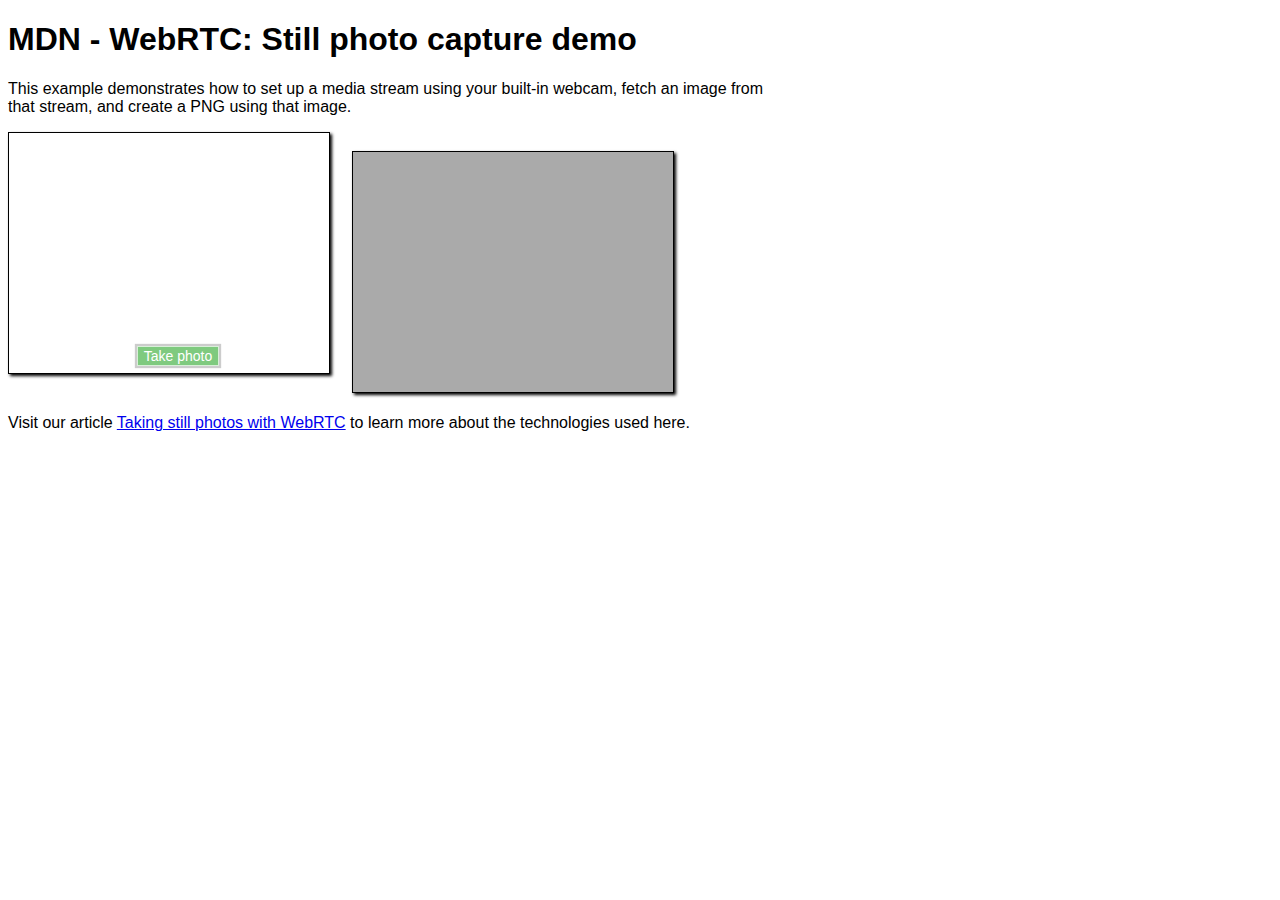
==== public_html/index.html @ 2019cdcf "First commit with the codes for camera access from browser" ====
<!doctype html>
<html>
<head>
	<title>WebRTC: Still photo capture demo</title>
	<meta charset='utf-8'>
	<link rel="stylesheet" href="main.css" type="text/css" media="all">
	<script src="capture.js">
	</script>
</head>
<body>
<div class="contentarea">
	<h1>
		MDN - WebRTC: Still photo capture demo
	</h1>
	<p>
		This example demonstrates how to set up a media stream using your built-in webcam, fetch an image from that stream, and create a PNG using that image.
	</p>
  <div class="camera">
    <video id="video">Video stream not available.</video>
    <button id="startbutton">Take photo</button> 
  </div>
  <canvas id="canvas">
  </canvas>
  <div class="output">
    <img id="photo" alt="The screen capture will appear in this box."> 
  </div>
	<p>
		Visit our article <a href="https://developer.mozilla.org/en-US/docs/Web/API/WebRTC_API/Taking_still_photos"> Taking still photos with WebRTC</a> to learn more about the technologies used here.
	</p>
</div>
</body>
</html>
---- public_html/main.css ----
#video {
  border: 1px solid black;
  box-shadow: 2px 2px 3px black;
  width:320px;
  height:240px;
}

#photo {
  border: 1px solid black;
  box-shadow: 2px 2px 3px black;
  width:320px;
  height:240px;
}

#canvas {
  display:none;
}

.camera {
  width: 340px;
  display:inline-block;
}

.output {
  width: 340px;
  display:inline-block;
}

#startbutton {
  display:block;
  position:relative;
  margin-left:auto;
  margin-right:auto;
  bottom:32px;
  background-color: rgba(0, 150, 0, 0.5);
  border: 1px solid rgba(255, 255, 255, 0.7);
  box-shadow: 0px 0px 1px 2px rgba(0, 0, 0, 0.2);
  font-size: 14px;
  font-family: "Lucida Grande", "Arial", sans-serif;
  color: rgba(255, 255, 255, 1.0);
}

.contentarea {
  font-size: 16px;
  font-family: "Lucida Grande", "Arial", sans-serif;
  width: 760px;
}
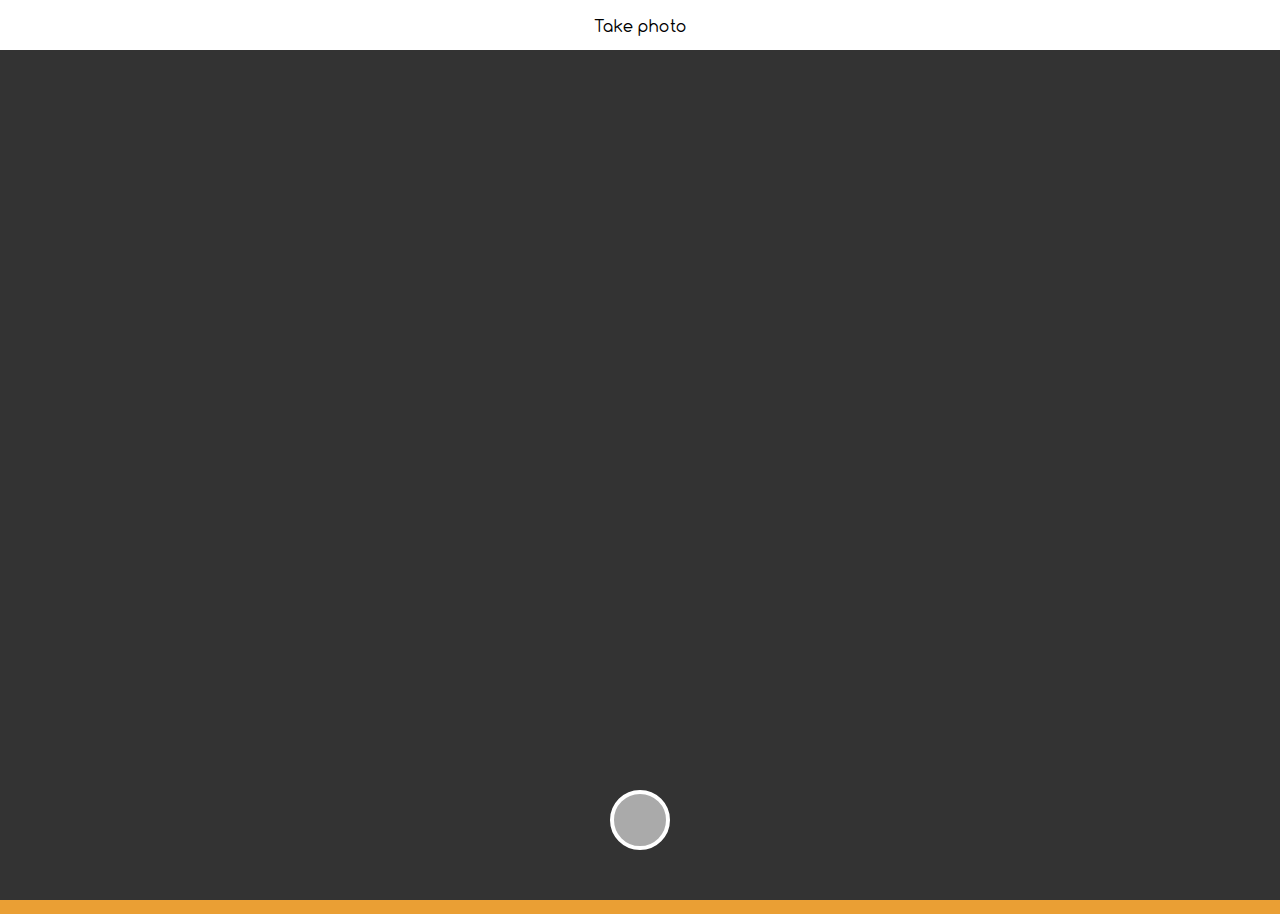
==== commit 0b339b99: "Final.html removed. index.html made final." ====
--- a/public_html/index.html
+++ b/public_html/index.html
@@ -1,32 +1,38 @@
 <!doctype html>
 <html>
-<head>
-	<title>WebRTC: Still photo capture demo</title>
-	<meta charset='utf-8'>
-	<link rel="stylesheet" href="main.css" type="text/css" media="all">
-	<script src="capture.js">
-	</script>
-</head>
-<body>
-<div class="contentarea">
-	<h1>
-		MDN - WebRTC: Still photo capture demo
-	</h1>
-	<p>
-		This example demonstrates how to set up a media stream using your built-in webcam, fetch an image from that stream, and create a PNG using that image.
-	</p>
-  <div class="camera">
-    <video id="video">Video stream not available.</video>
-    <button id="startbutton">Take photo</button> 
-  </div>
-  <canvas id="canvas">
-  </canvas>
-  <div class="output">
-    <img id="photo" alt="The screen capture will appear in this box."> 
-  </div>
-	<p>
-		Visit our article <a href="https://developer.mozilla.org/en-US/docs/Web/API/WebRTC_API/Taking_still_photos"> Taking still photos with WebRTC</a> to learn more about the technologies used here.
-	</p>
-</div>
-</body>
+
+	<head>
+		<title>Kalashnikov</title>
+		<meta charset='utf-8'>
+        <meta name="viewport" content="width=device-width, initial-scale=1.0">
+
+        <link rel='stylesheet' href='css/main.css'>
+
+        <script src="jquery-3.1.0.min.js"></script>
+		<script src="capture.js"></script>
+		<script src="request.js"></script>
+		<script src="sanitize.js"></script>
+		<script src="https://apis.google.com/js/api.js"></script>
+	</head>
+
+	<body>
+		<div class="camera">
+            <h1>Take photo</h1>
+			<video class="camera-view" id="video">Video stream not available.</video>
+			<button class="camera-capture-button" id="startbutton"></button>
+		</div>
+
+        <div class="camera-result-wrapper">
+    		<canvas class="camera-result" id="canvas"></canvas>
+
+            <button class="camera-data-retake camera-data-button" onclick="resetCamera()">Retake</button>
+            <button class="camera-data-submit camera-data-button" onclick="hitAPI()">Submit</button>
+
+    		<div class="output">
+    			<img id="photo" onchange="console.log('Hola!')" alt="The screen capture will appear in this box.">
+    		</div>
+        </div>
+
+		<!-- <button onclick="hitAPI()">Click me</button> -->
+	</body>
 </html>
--- a/public_html/css/main.css
+++ b/public_html/css/main.css
@@ -0,0 +1,88 @@
+@font-face {
+    font-family: "Comfortaa Regular";
+    src: url(../fonts/Comfortaa-Regular.ttf);
+}
+
+* {
+    margin: 0;
+    padding: 0;
+    font: inherit;
+    box-sizing: border-box;
+}
+
+html, body {
+    width: 100%;
+    height: 100%;
+}
+
+body {
+    font-family: "Comfortaa Regular", arial, sans-serif;
+    background-color: #ea9f34;
+}
+
+.camera {
+    width: 100%;
+    height: 100%;
+
+    background-color: #333;
+}
+
+h1 {
+    padding: 15px 0;
+    height: 50px;
+    background-color: #fff;
+    text-align: center;
+}
+
+.camera-view {
+    width: 100%;
+    height: calc(100% - 40px);
+}
+
+.camera-capture-button {
+    position: fixed;
+    bottom: 50px;
+    left: calc(50% - 30px);
+
+    width: 60px;
+    height: 60px;
+
+    background-color: #aaa;
+
+    border-radius: 50%;
+    border: 4px solid #fff;
+    cursor: pointer;
+}
+
+.camera-result-wrapper {
+    z-index: 2;
+    display: none;
+}
+
+.camera-result {
+    position: fixed;
+    left: 0;
+    top: 50px;
+    width: 100%;
+    height: calc(100% - 100px);
+
+    /*background-color: red;*/
+}
+
+.camera-data-button {
+    position: fixed;
+    bottom: 0;
+    width: 50%;
+    height: 50px;
+    border: none;
+}
+
+.camera-data-submit {
+    left: 0;
+    background-color: #ea9f34;
+}
+
+.camera-data-retake {
+    right: 0;
+    background-color: #fff;
+}
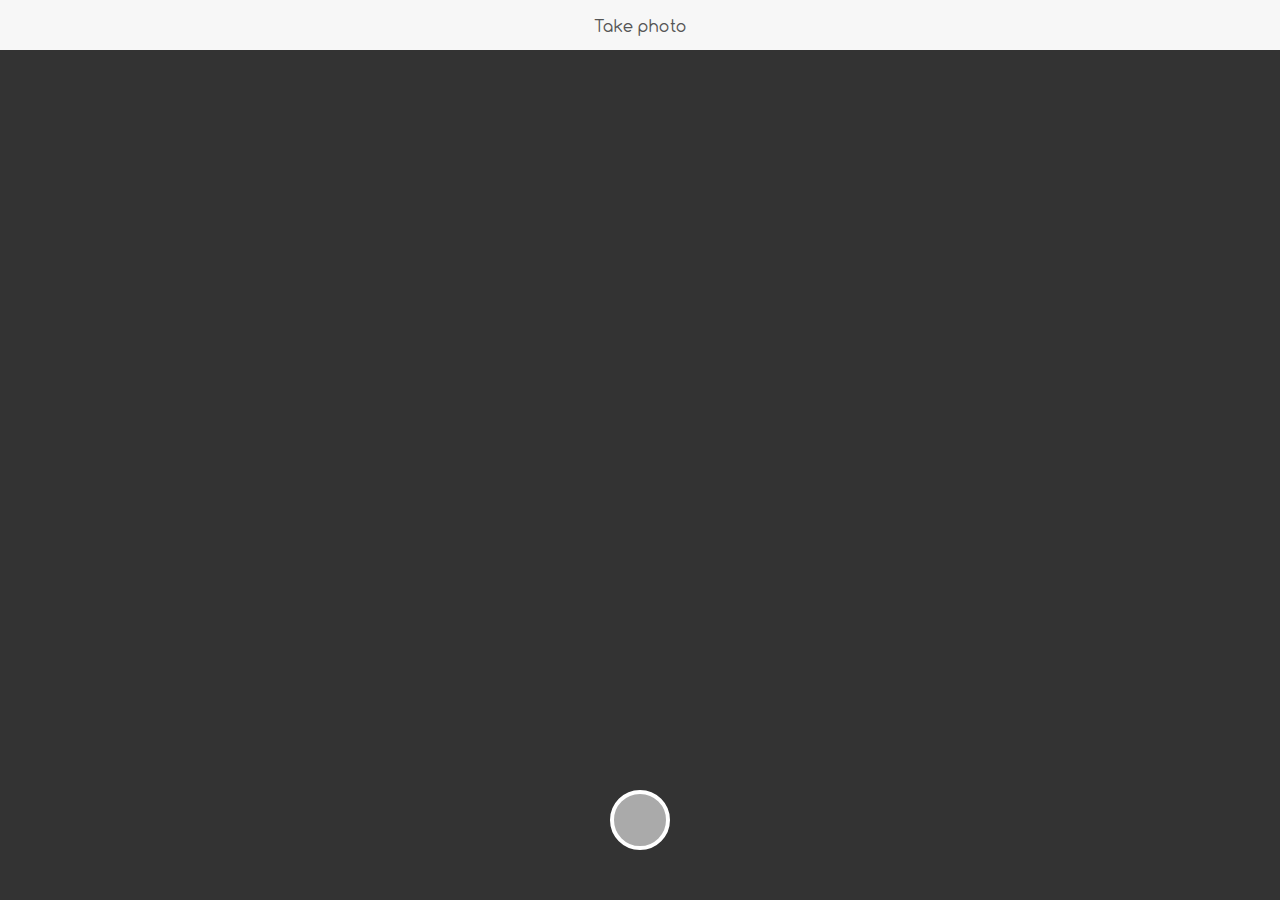
==== commit c51dd801: "UI integrated." ====
--- a/public_html/index.html
+++ b/public_html/index.html
@@ -7,15 +7,18 @@
         <meta name="viewport" content="width=device-width, initial-scale=1.0">
 
         <link rel='stylesheet' href='css/main.css'>
+		<link rel='stylesheet' href='css/property-details.css'>
 
-        <script src="jquery-3.1.0.min.js"></script>
-		<script src="capture.js"></script>
-		<script src="request.js"></script>
-		<script src="sanitize.js"></script>
+        <script src="js/jquery-3.1.0.min.js"></script>
+		<script src="js/capture.js"></script>
+		<script src="js/request.js"></script>
+		<script src="js/sanitize.js"></script>
+		<script src="js/search.js"></script>
+		<script src='js/functions.js'></script>
 		<script src="https://apis.google.com/js/api.js"></script>
 	</head>
 
-	<body>
+    <body>
 		<div class="camera">
             <h1>Take photo</h1>
 			<video class="camera-view" id="video">Video stream not available.</video>
@@ -29,10 +32,143 @@
             <button class="camera-data-submit camera-data-button" onclick="hitAPI()">Submit</button>
 
     		<div class="output">
-    			<img id="photo" onchange="console.log('Hola!')" alt="The screen capture will appear in this box.">
+    			<img id="photo" alt="The screen capture will appear in this box.">
     		</div>
         </div>
 
-		<!-- <button onclick="hitAPI()">Click me</button> -->
+		<div class="loading-screen">Loading...</div>
+
+		<div class="property-container" id="property">
+			<div class="tab" id="tab1">
+				<h1>
+					Property Details
+					<!-- <span class="header-link right glimpse" onclick="switchToTab(2)"></span> -->
+					<span class="header-link right forward" onclick="switchToTab(2)"></span>
+				</h1>
+
+				<div class="splash-container">
+					<div class="property-basics">
+						<span class="title detail">Ireo SFVictory</span>
+						<span class="detail entity">Entity ID: 31291</span>
+						<span class="detail address">Sector 49, Gurgaon</span>
+					</div>
+
+					<div class="property-price-tag">
+						<div class="property-price">
+							<span class="price">29.5l</span>
+							<span class="text">onwards</span>
+						</div>
+					</div>
+				</div>
+
+				<div class="amenities-container">
+					<h2>Amenities</h2>
+					<div class="amenity-wrapper">
+						<span class="icon security"></span>
+						<span class="title">Security</span>
+					</div>
+					<div class="amenity-wrapper">
+						<span class="icon cafe"></span>
+						<span class="title">Cafe</span>
+					</div>
+					<div class="amenity-wrapper">
+						<span class="icon parking"></span>
+						<span class="title">Parking</span>
+					</div>
+					<div class="amenity-wrapper">
+						<span class="icon clubhouse"></span>
+						<span class="title">Club House</span>
+					</div>
+					<div class="amenity-wrapper">
+						<span class="icon stores"></span>
+						<span class="title">Stores</span>
+					</div>
+					<div class="amenity-wrapper">
+						<span class="icon gym"></span>
+						<span class="title">Gym</span>
+					</div>
+				</div>
+			</div>
+
+			<div class="tab" id="tab2">
+				<h1>
+					<!-- <span class="header-link left detail" onclick="switchToTab(1)"></span> -->
+					<span class="header-link left back" onclick="switchToTab(1)"></span>
+					A Glimpse
+					<!-- <span class="header-link right neighbourhood" onclick="switchToTab(3)"></span> -->
+					<span class="header-link right forward" onclick="switchToTab(3)"></span>
+				</h1>
+
+				<div class="video-wrapper">
+					<div class="play"></div>
+				</div>
+
+				<div class="gallery-wrapper">
+					<div class="gallery-left">
+						<span class="label">Lush Interiors</span>
+					</div>
+					<div class="gallery-right">
+						<span class="label">Scenic Views</span>
+					</div>
+				</div>
+
+				<div class="viewer-wrapper"></div>
+			</div>
+
+			<div class="tab" id="tab3">
+				<h1>
+					<!-- <span class="header-link left glimpse" onclick="switchToTab(2)"></span> -->
+					<span class="header-link left back" onclick="switchToTab(2)"></span>
+					Neighbourhood
+					<!-- <span class="header-link right call" onclick="openModal('contact-input-wrapper')"></span> -->
+					<span class="header-link right forward" onclick="openModal('contact-input-wrapper')"></span>
+				</h1>
+
+				<div class="container google-maps-wrapper">
+					<iframe class="google-maps" src="https://www.google.com/maps/embed?pb=!1m10!1m8!1m3!1d27344.800069728262!2d77.04249327319971!3d28.44606157341231!3m2!1i1024!2i768!4f13.1!5e0!3m2!1sen!2sin!4v1472872821214"
+					frameborder="0" style="border:0" allowfullscreen></iframe>
+				</div>
+			</div>
+
+			<div class="tab contact-input" id="contact-input-wrapper">
+				<h1>
+					<span class="header-link left back" onclick="closeModal('contact-input-wrapper')"></span>
+					Get Callback
+				</h1>
+
+				<div class="container contact-bg">
+					<div class="contact-input-wrapper">
+						<input type="number" class="input" placeholder="Enter Contact Number" autofocus>
+						<input type="submit" class="submit" value="Get Callback" onclick="submitNumber()">
+					</div>
+
+					<div class="contact-input-wrapper contact-response">
+						Thanks for sharing your number<br>
+						We will contact you shortly
+					</div>
+				</div>
+			</div>
+
+			<div class="tab-controller-wrapper">
+				<span class="filled"></span>
+				<span></span>
+				<span></span>
+			</div>
+
+			<div class="mock-contact-wrapper" onclick="openModal('contact-input-wrapper')">
+				<div class="input">Enter Contact Number</div>
+				<div class="submit">Get Callback</div>
+			</div>
+		</div>
+
+		<div class="property-container error">
+			<div class="tab">
+				<h1></h1>
+
+				<div class="container">
+					<div class="text" onclick="window.location.reload()">Try Again</div>
+				</div>
+			</div>
+		</div>
 	</body>
 </html>
--- a/public_html/css/main.css
+++ b/public_html/css/main.css
@@ -1,6 +1,10 @@
 @font-face {
     font-family: "Comfortaa Regular";
     src: url(../fonts/Comfortaa-Regular.ttf);
+}
+@font-face {
+    font-family: "Comfortaa Light";
+    src: url(../fonts/Comfortaa-Light.ttf);
 }
 
 * {
@@ -8,6 +12,10 @@
     padding: 0;
     font: inherit;
     box-sizing: border-box;
+    border: none;
+    border-radius: 0;
+    outline: none;
+    text-decoration: none;
 }
 
 html, body {
@@ -16,6 +24,7 @@
 }
 
 body {
+    color: #555;
     font-family: "Comfortaa Regular", arial, sans-serif;
     background-color: #ea9f34;
 }
@@ -30,13 +39,14 @@
 h1 {
     padding: 15px 0;
     height: 50px;
-    background-color: #fff;
+    background-color: #f7f7f7;
     text-align: center;
 }
 
 .camera-view {
+    margin: 0;
     width: 100%;
-    height: calc(100% - 40px);
+    height: calc(100% - 55px);
 }
 
 .camera-capture-button {
@@ -55,18 +65,19 @@
 }
 
 .camera-result-wrapper {
-    z-index: 2;
-    display: none;
-}
-
-.camera-result {
     position: fixed;
     left: 0;
     top: 50px;
     width: 100%;
     height: calc(100% - 100px);
 
-    /*background-color: red;*/
+    z-index: 2;
+    display: none;
+}
+
+.camera-result {
+    width: 100%;
+    height: 100%;
 }
 
 .camera-data-button {
--- a/public_html/css/property-details.css
+++ b/public_html/css/property-details.css
@@ -0,0 +1,444 @@
+.loading-screen {
+    position: fixed;
+    left: 20%;
+    top: 45%;
+
+    padding: 5px 0;
+    width: 60%;
+
+    color: #fff;
+    text-align: center;
+    background-color: #555;
+
+    z-index: +3;
+    display: none;
+}
+
+.property-container {
+    position: fixed;
+    left: 0;
+    top: 0;
+
+    width: 100%;
+    height: 100%;
+
+    z-index: 5;
+
+    display: none;
+}
+
+.property-container h1 .header-link {
+    position: absolute;
+    top: 15px;
+    width: 35px;
+    height: 20px;
+
+    /*background-color: blue;*/
+    background-size: 8px;
+    background-repeat: no-repeat;
+}
+.property-container h1 .header-link.left {
+    background-position: left center;
+    left: 15px;
+}
+.property-container h1 .header-link.right {
+    background-position: right center;
+    right: 15px;
+}
+.property-container h1 .header-link.detail {
+    background-image: url('../images/detail icon.png');
+}
+.property-container h1 .header-link.glimpse {
+    background-image: url('../images/image icon.png');
+}
+.property-container h1 .header-link.neighbourhood {
+    background-image: url('../images/neighborhood icon.png');
+}
+.property-container h1 .header-link.call {
+    background-image: url('../images/call icon-black.png');
+}
+.property-container h1 .header-link.back {
+    background-image: url('../images/left arrow.png');
+}
+.property-container h1 .header-link.forward {
+    background-image: url('../images/right arrow.png');
+}
+
+.tab {
+    position: fixed;
+    top: 0;
+    width: 100%;
+    height: calc(100% - 50px);
+}
+
+#tab2, #tab3 {
+    display: none;
+}
+
+
+/* Tab #1 */
+
+.splash-container {
+    width: 100%;
+    height: 160px;
+
+    color: #fff;
+    background: url('../images/blurred background top.png') no-repeat center;
+    background-size: cover;
+}
+
+.property-basics {
+    padding: 30px;
+    width: 200px;
+    height: 100%;
+
+    font-family: "Comfortaa Light";
+    float: left;
+}
+
+.property-basics>.detail {
+    font-size: 0.85em;
+    line-height: 2em;
+
+    display: block;
+}
+.property-basics>.detail.title {
+    margin-bottom: 5px;
+
+    font-size: 1.1em;
+    line-height: 1.2em;
+}
+
+.property-price-tag {
+    position: relative;
+    margin-right: 30px;
+    width: 75px;
+    height: 100%;
+    background: url('../images/tag icon.png') no-repeat center -10px;
+    background-size: contain;
+
+    float: right;
+}
+
+.property-price {
+    position: absolute;
+    bottom: 45px;
+    width: 100%;
+
+    color: #ea9f34;
+    text-align: center;
+}
+.property-price>.price {
+    font-size: 1.3em;
+    line-height: 0.25em;
+}
+.property-price>.text {
+    font-size: 0.8em;
+    line-height: 0.25em;
+}
+
+.amenities-container {
+    width: 100%;
+    height: calc(100% - 210px);
+
+    background: url('../images/blurred background bottom.png') no-repeat center;
+    background-size: cover;
+
+    float: left;
+}
+
+.amenities-container h2 {
+    padding: 10px 0;
+    width: 100%;
+    height: 40px;
+
+    font-size: 0.925em;
+    text-align: center;
+    text-transform: lowercase;
+
+    float: left;
+}
+
+.amenity-wrapper {
+    padding: 10px 0;
+    width: 50%;
+    height: 75px;
+
+    font-size: 0.85em;
+    text-transform: lowercase;
+
+    float: left;
+}
+.amenity-wrapper:nth-of-type(2n+1) { padding-left: 30px; }
+.amenity-wrapper:nth-of-type(2n) { padding-right: 30px; }
+
+.amenity-wrapper span {
+    width: 100%;
+    height: 50px;
+
+    text-align: center;
+
+    display: block;
+    float: left;
+}
+
+.amenity-wrapper span.icon {
+    height: 65%;
+    background-position: center;
+    background-repeat: no-repeat;
+    background-size: contain;
+}
+.amenity-wrapper span.icon.security { background-image: url(../images/cctv.png); }
+.amenity-wrapper span.icon.cafe { background-image: url(../images/cafe.png); }
+.amenity-wrapper span.icon.parking { background-image: url(../images/parking.png); }
+.amenity-wrapper span.icon.clubhouse { background-image: url('../images/club house.png'); }
+.amenity-wrapper span.icon.stores { background-image: url(../images/stores.png); }
+.amenity-wrapper span.icon.gym { background-image: url(../images/gym.png); }
+
+.amenity-wrapper span.title {
+    padding-top: 5px;
+    height: 35%;
+}
+
+
+.container {
+    position: relative;
+    width: 100%;
+    height: calc(100% - 50px);
+}
+
+
+/* Tab #2 */
+
+.video-wrapper {
+    width: 100%;
+    height: calc(45% - 50px);
+
+    background: #444 url(../images/video-bg.jpg) no-repeat center;
+    background-size: cover;
+}
+
+.video-wrapper .play {
+    width: 100%;
+    height: 100%;
+    background: url('../images/play button.png') no-repeat center;
+    background-size: 40px;
+}
+
+.gallery-wrapper {
+    width: 100%;
+    height: 28%;
+
+    background-color: #555;
+
+    border-top: 2px solid #eee;
+    border-bottom: 2px solid #eee;
+}
+
+.gallery-wrapper .gallery-left {
+    position: relative;
+    width: 50%;
+    height: 100%;
+
+    background: #fff url(../images/interiors.jpg) no-repeat center;
+    background-size: cover;
+
+    border-right: 2px solid #eee;
+    float: left;
+}
+
+.gallery-wrapper .gallery-right {
+    position: relative;
+    width: 50%;
+    height: 100%;
+
+    background: #fff url(../images/views.jpg) no-repeat center;
+    background-size: cover;
+
+    float: left;
+}
+
+.gallery-wrapper .label {
+    position: absolute;
+    bottom: 15px;
+    left: 0;
+    padding: 8px;
+
+    color: #fff;
+    font-size: 0.8em;
+    /*text-transform: uppercase;*/
+    background-color: #ea9f34;
+}
+
+.viewer-wrapper {
+    width: 100%;
+    height: 27%;
+
+    background: #444 url(../images/floorplan.png) no-repeat center;
+    background-size: contain;
+}
+
+
+/* Tab #3 */
+
+.container.google-maps-wrapper {
+    background-color: #eee;
+}
+
+.google-maps {
+    width: 100%;
+    height: 100%;
+}
+
+
+/* Contact input modal screen */
+
+.tab.contact-input {
+    height: 100%;
+    z-index: 9;
+
+    display: none;
+}
+
+.container.contact-bg {
+    background: url('../images/contact page bg.png') no-repeat center bottom;
+    background-size: cover;
+}
+
+.contact-input-wrapper {
+    position: absolute;
+    left: 20px;
+    bottom: 50%;
+    width: calc(100% - 40px);
+    height: 50px;
+
+    font-size: 0.8em;
+
+    border: 1px solid #ea9f34;
+}
+
+.contact-input-wrapper .input {
+    padding-left: 45px;
+    width: calc(100% - 110px);
+    height: 100%;
+
+    color: #ea9f34;
+    line-height: 48px;
+    background: #fff url('../images/call icon-orange.png') no-repeat 15px 16px;
+    background-size: 18px;
+
+    float: left;
+}
+.contact-input-wrapper .submit {
+    width: 110px;
+    height: 100%;
+
+    color: #fff;
+    line-height: 48px;
+    text-align: center;
+
+    background-color: #ea9f34;
+    float: left;
+}
+
+.contact-input-wrapper.contact-response {
+    color: #ea9f34;
+    font-size: 1em;
+    line-height: 1.75em;
+    text-align: center;
+
+    border: none;
+    display: none;
+}
+
+
+/* Swipe between tabs */
+
+.tab-controller-wrapper {
+    position: fixed;
+    bottom: 70px;
+    left: 0;
+
+    width: 100%;
+    height: 15px;
+
+    text-align: center;
+}
+
+.tab-controller-wrapper span {
+    padding: 0 7px;
+    width: 10px;
+    height: 10px;
+
+    background-image: url('../images/nav circle hollow.png');
+    background-position: center;
+    background-size: contain;
+    background-repeat: no-repeat;
+
+    display: inline-block;
+}
+.tab-controller-wrapper span.filled { background-image: url('../images/nav circle filled.png') }
+/*.tab-controller-wrapper span.empty { background-image: url('../images/nav circle hollow.png') }*/
+
+
+/* Clickable area at bottom of screen which opens contact number modal */
+
+.mock-contact-wrapper {
+    position: fixed;
+    bottom: 0;
+    width: 100%;
+    height: 50px;
+
+    font-size: 0.9em;
+    background-color: #fff;
+    border: 1px solid #ea9f34;
+}
+.mock-contact-wrapper .input {
+    padding-left: 45px;
+    width: calc(100% - 120px);
+    height: 100%;
+
+    color: #ea9f34;
+    line-height: 48px;
+    background: url('../images/call icon-orange.png') no-repeat 15px 16px;
+    background-size: 18px;
+
+    float: left;
+}
+.mock-contact-wrapper .submit {
+    width: 120px;
+    height: 100%;
+
+    color: #fff;
+    line-height: 48px;
+    text-align: center;
+
+    background-color: #ea9f34;
+    float: left;
+}
+
+
+/* Error modal */
+
+.error {
+    background-color: #444;
+    z-index: +11;
+    display: none;
+}
+
+.error .tab {
+    height: 100%;
+}
+
+.error .tab .text {
+    position: absolute;
+    left: 20%;
+    bottom: 50%;
+
+    padding: 10px 0;
+    width: 60%;
+
+    color: #fff;
+    text-align: center;
+    background-color: #ea9f34;
+}
